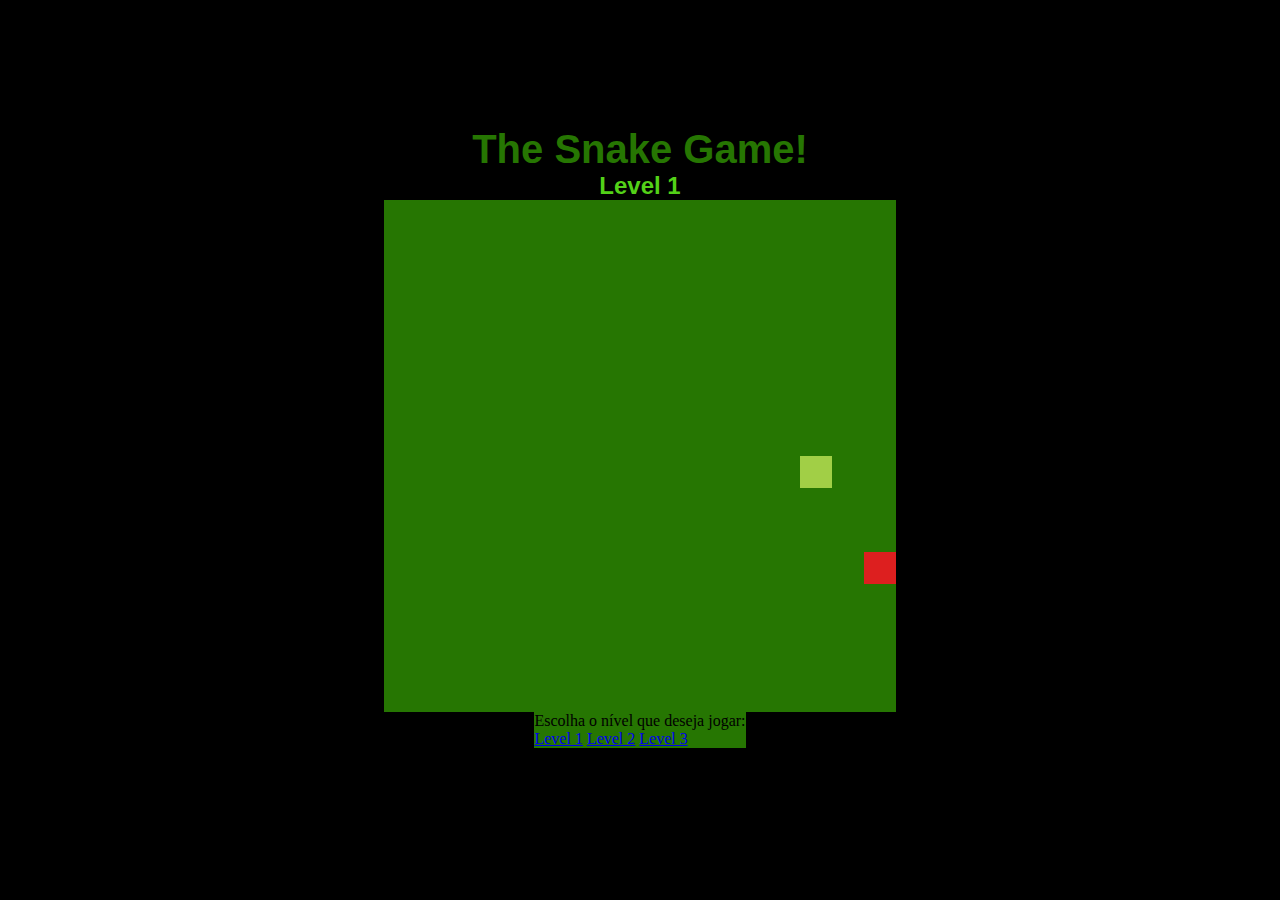
==== level1.html @ 48d41df5 "Adicionando níveis de dificuldade" ====
<!DOCTYPE html>
<html lang="en">
  <head>
    <meta charset="UTF-8" />
    <meta http-equiv="X-UA-Compatible" content="IE=edge" />
    <meta name="viewport" content="width=device-width, initial-scale=1.0" />
    <link rel="stylesheet" href="./estilo.css" />
    <link rel="stylesheet" href="./estilo-popUp.css" />
    <script defer src="./script1.js"></script>
    <title>Snake Game | Level 1</title>
  </head>
  <body>
    <h1 class="title">The Snake Game!</h1>
    <h2 class="subtitle">Level 1</h2>
    <canvas class="snake" id="snake" width="512" height="512"></canvas>

    <section class="level-choice">
      <p>Escolha o nível que deseja jogar:</p>
      <a href="./level1.html">Level 1</a>
      <a href="./level2.html">Level 2</a>
      <a href="./level3.html">Level 3</a>
    </section>
  </body>
</html>
---- estilo.css ----
* {
  margin: 0;
  padding: 0;
}

body {
  align-items: center;
  background-color: black;
  display: flex;
  flex-direction: column;
  height: 95vh;
  justify-content: center;
}

.title {
  color: #267602;
  font-family: 'Segoe UI', Tahoma, Geneva, Verdana, sans-serif;
  font-size: 40px;
  margin-top: 1.2rem;
}

.subtitle {
  color: #53d118;
  font-family: 'Segoe UI', Tahoma, Geneva, Verdana, sans-serif;
  padding: 0;
}

.title:hover {
  color: #53d118;
}

.level-choice {
  background-color: #267602;
}
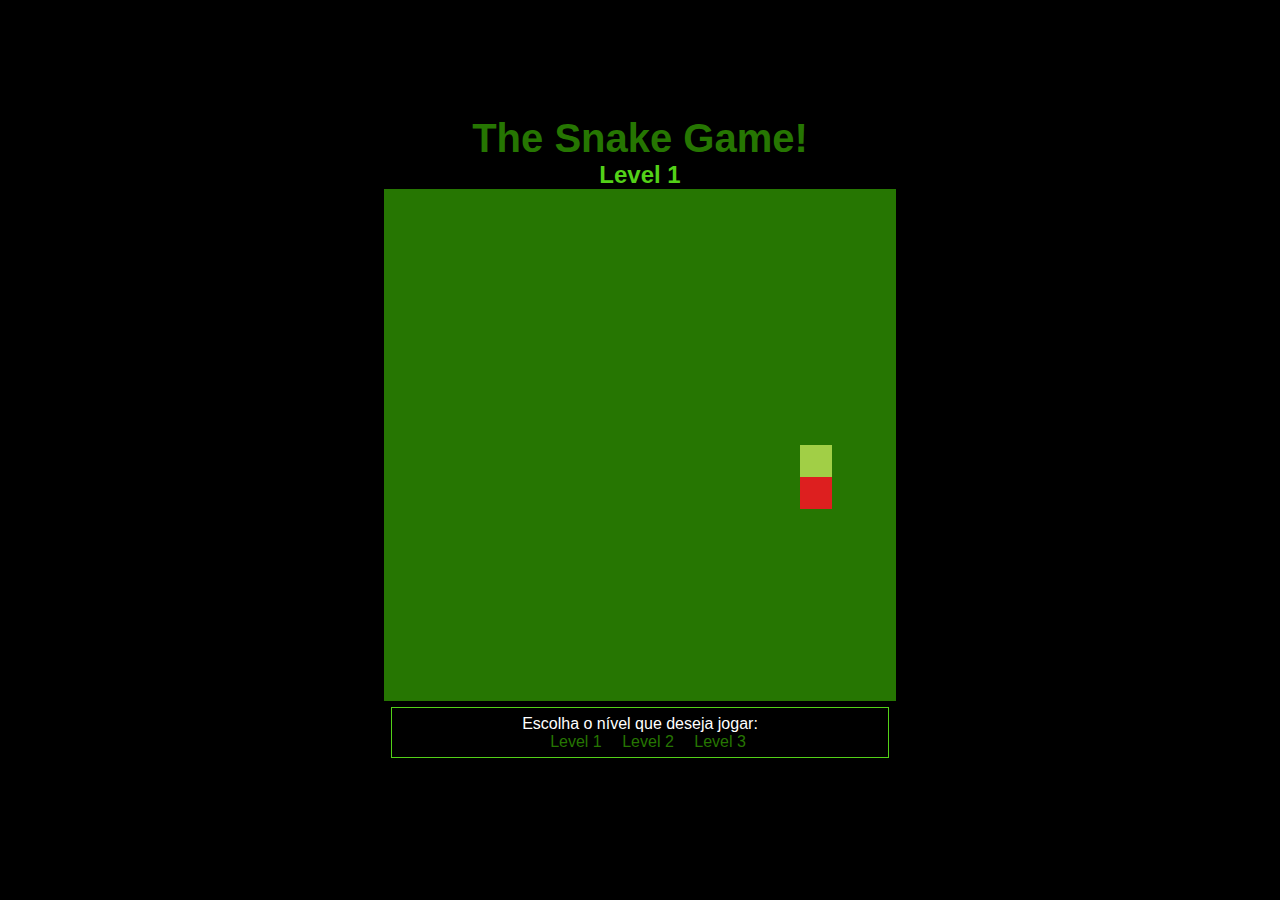
==== commit 9bb5b681: "Adicionando estilização na escolha de níveis" ====
--- a/level1.html
+++ b/level1.html
@@ -16,9 +16,9 @@
 
     <section class="level-choice">
       <p>Escolha o nível que deseja jogar:</p>
-      <a href="./level1.html">Level 1</a>
-      <a href="./level2.html">Level 2</a>
-      <a href="./level3.html">Level 3</a>
+      <a class="level--choice__link" href="./level1.html">Level 1</a>
+      <a class="level--choice__link" href="./level2.html">Level 2</a>
+      <a class="level--choice__link" href="./level3.html">Level 3</a>
     </section>
   </body>
 </html>
--- a/estilo.css
+++ b/estilo.css
@@ -1,11 +1,12 @@
 * {
   margin: 0;
   padding: 0;
+  font-family: 'Segoe UI', Tahoma, Geneva, Verdana, sans-serif;
 }
 
 body {
   align-items: center;
-  background-color: black;
+  background-color: #000;
   display: flex;
   flex-direction: column;
   height: 95vh;
@@ -14,14 +15,12 @@
 
 .title {
   color: #267602;
-  font-family: 'Segoe UI', Tahoma, Geneva, Verdana, sans-serif;
   font-size: 40px;
   margin-top: 1.2rem;
 }
 
 .subtitle {
   color: #53d118;
-  font-family: 'Segoe UI', Tahoma, Geneva, Verdana, sans-serif;
   padding: 0;
 }
 
@@ -30,5 +29,24 @@
 }
 
 .level-choice {
-  background-color: #267602;
+  text-align: center;
+  margin-top: 0.4rem;
+  width: 37.7%;
+  color: #ffffff;
+  background-color: transparent;
+  padding: 0.4rem;
+  border: solid 1px rgba(83, 209, 24, 5);
 }
+
+.level--choice__link {
+  text-decoration: none;
+  color: #267602;
+  margin-left: 1rem;
+}
+
+.level--choice__link:hover {
+  font-weight: bold;
+  color: #53d118;
+  text-decoration: underline;
+  cursor: pointer;
+}
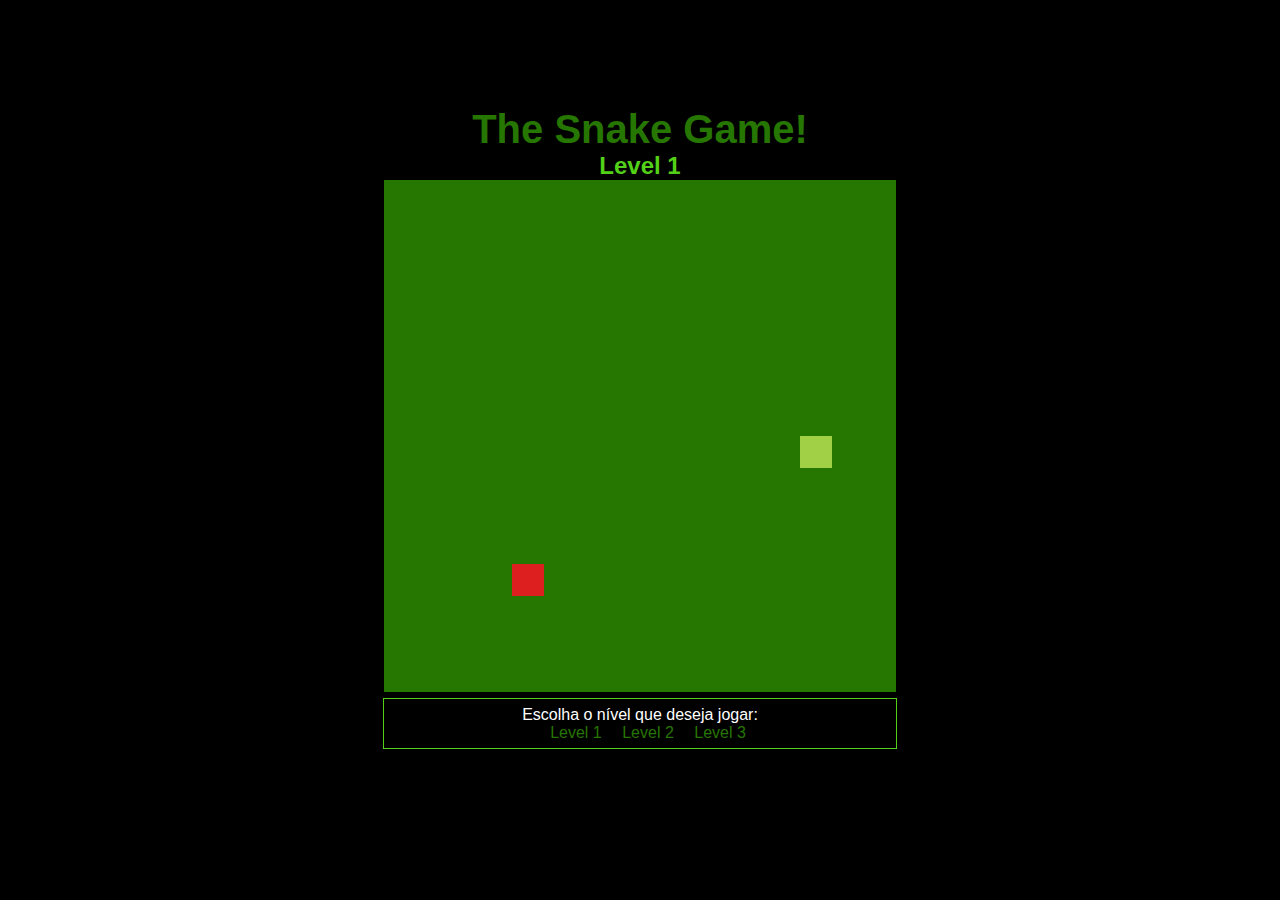
==== commit 931a5c7f: "editando nome do arquivo CSS" ====
--- a/level1.html
+++ b/level1.html
@@ -4,8 +4,7 @@
     <meta charset="UTF-8" />
     <meta http-equiv="X-UA-Compatible" content="IE=edge" />
     <meta name="viewport" content="width=device-width, initial-scale=1.0" />
-    <link rel="stylesheet" href="./estilo.css" />
-    <link rel="stylesheet" href="./estilo-popUp.css" />
+    <link rel="stylesheet" href="./style.css" />
     <script defer src="./script1.js"></script>
     <title>Snake Game | Level 1</title>
   </head>
@@ -20,5 +19,7 @@
       <a class="level--choice__link" href="./level2.html">Level 2</a>
       <a class="level--choice__link" href="./level3.html">Level 3</a>
     </section>
+
+    <section class="points">p.</section>
   </body>
 </html>
--- a/style.css
+++ b/style.css
@@ -0,0 +1,52 @@
+* {
+  margin: 0;
+  padding: 0;
+  font-family: 'Segoe UI', Tahoma, Geneva, Verdana, sans-serif;
+}
+
+body {
+  align-items: center;
+  background-color: #000;
+  display: flex;
+  flex-direction: column;
+  height: 95vh;
+  justify-content: center;
+}
+
+.title {
+  color: #267602;
+  font-size: 40px;
+  margin-top: 1.2rem;
+}
+
+.subtitle {
+  color: #53d118;
+  padding: 0;
+}
+
+.title:hover {
+  color: #53d118;
+}
+
+.level-choice {
+  text-align: center;
+  margin-top: 0.4rem;
+  width: 31.2rem;
+  color: #ffffff;
+  background-color: transparent;
+  padding: 0.4rem;
+  border: solid 1px rgba(83, 209, 24, 5);
+}
+
+.level--choice__link {
+  text-decoration: none;
+  color: #267602;
+  margin-left: 1rem;
+}
+
+.level--choice__link:hover {
+  font-weight: bold;
+  color: #53d118;
+  text-decoration: underline;
+  cursor: pointer;
+}
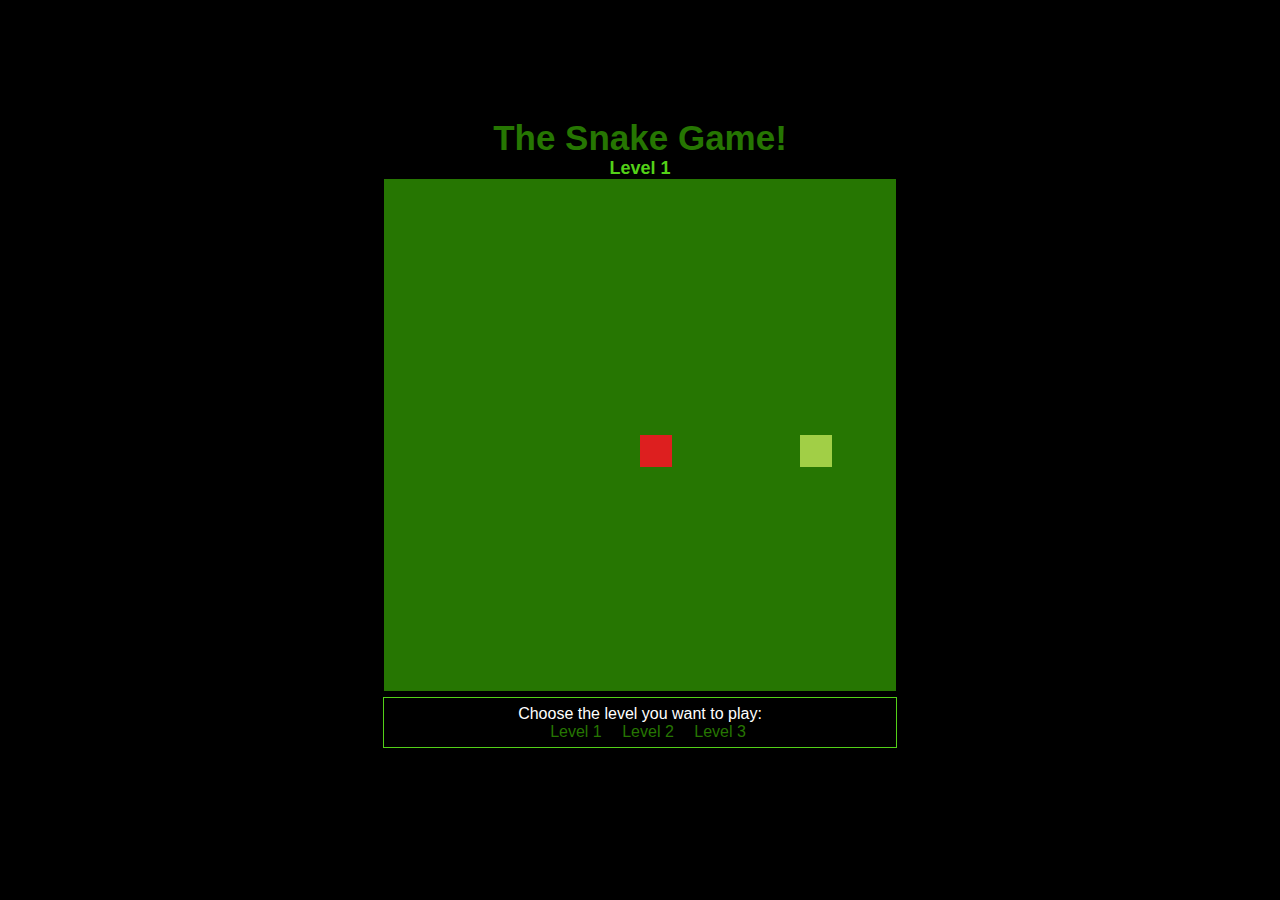
==== commit 3144a43e: "editando estilizações" ====
--- a/level1.html
+++ b/level1.html
@@ -14,7 +14,7 @@
     <canvas class="snake" id="snake" width="512" height="512"></canvas>
 
     <section class="level-choice">
-      <p>Escolha o nível que deseja jogar:</p>
+      <p>Choose the level you want to play:</p>
       <a class="level--choice__link" href="./level1.html">Level 1</a>
       <a class="level--choice__link" href="./level2.html">Level 2</a>
       <a class="level--choice__link" href="./level3.html">Level 3</a>
--- a/style.css
+++ b/style.css
@@ -5,6 +5,7 @@
 }
 
 body {
+  padding-top: 0.3rem;
   align-items: center;
   background-color: #000;
   display: flex;
@@ -15,12 +16,13 @@
 
 .title {
   color: #267602;
-  font-size: 40px;
+  font-size: 35px;
   margin-top: 1.2rem;
 }
 
 .subtitle {
   color: #53d118;
+  font-size: 18px;
   padding: 0;
 }
 
